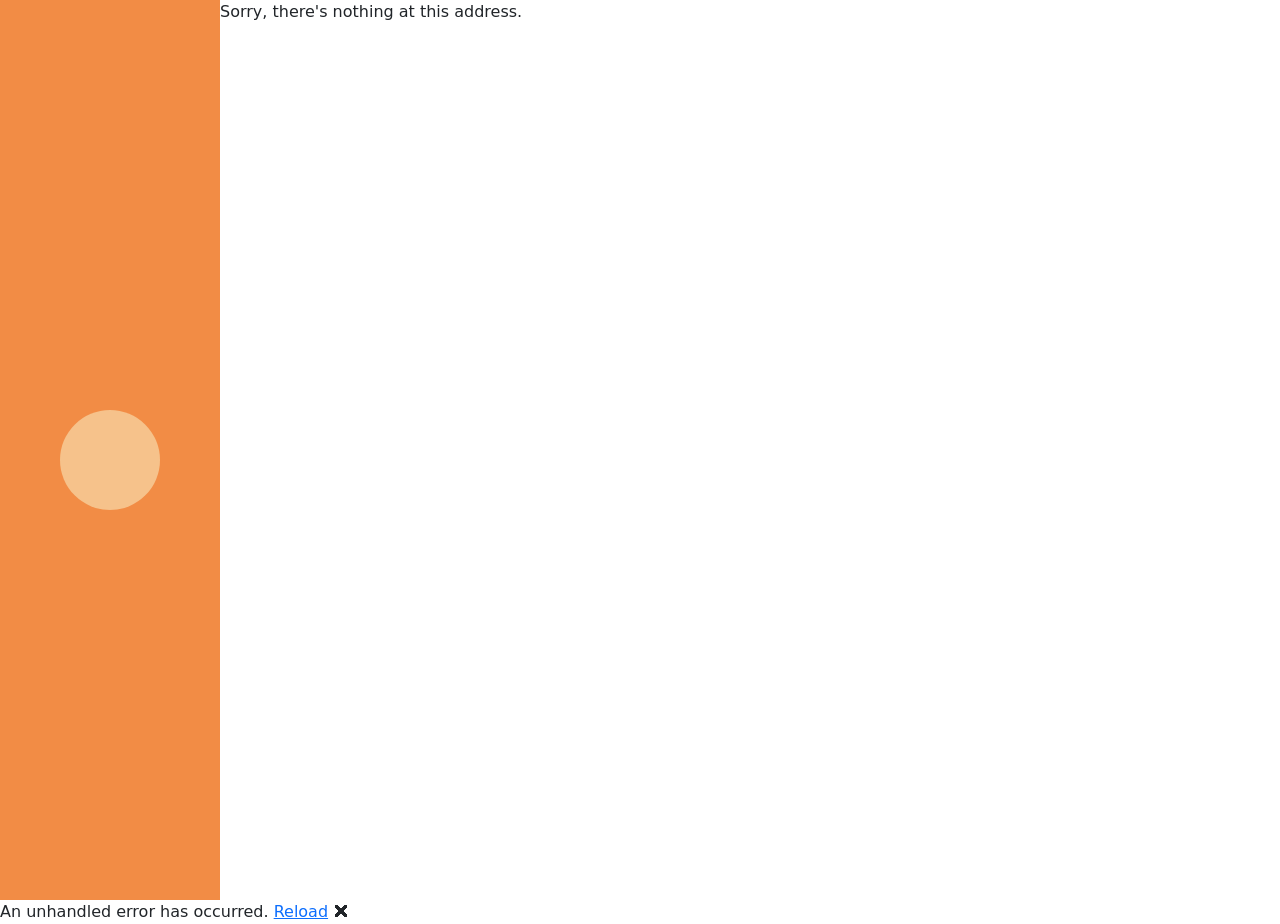
==== index.html @ cff7367c "deploy" ====
<!DOCTYPE html>
<html lang="en">

<head>
    <meta charset="utf-8" />
    <meta name="viewport" content="width=device-width, initial-scale=1.0" />
    <title>EZFood</title>
    <base href="/" />
    <link rel="stylesheet" href="lib/bootstrap/dist/css/bootstrap.min.css" />
    <link rel="stylesheet" href="css/app.css" />
    <link rel="icon" type="image/png" href="favicon.png" />
    <link href="EZFood.styles.css" rel="stylesheet" />
</head>

<body>
    <div id="app">
        <svg class="loading-progress">
            <circle r="40%" cx="50%" cy="50%" />
            <circle r="40%" cx="50%" cy="50%" />
        </svg>
        <div class="loading-progress-text"></div>
    </div>

    <div id="blazor-error-ui">
        An unhandled error has occurred.
        <a href="." class="reload">Reload</a>
        <span class="dismiss">🗙</span>
    </div>
    <script src="_framework/blazor.webassembly.js"></script>
</body>

</html>
---- css/app.css ----
.main-container {
    width: 100vw;
    height: 100vh;
    display: flex;
}

/* Sidebar */
.sidebar {
    width: 250px;
    background-color: #f28c45;
    display: flex;
    justify-content: center;
    align-items: flex-start;
    padding-top: 40px;
}

.profile-circle {
    width: 120px;
    height: 120px;
    background-color: #f4c89c;
    border-radius: 50%;
}

/* Content */
.content {
    flex: 1;
    background-color: #e5e5e5;
    display: flex;
    justify-content: center;
    align-items: center;
}

/* Grid */
.grid {
    display: grid;
    grid-template-columns: repeat(2, 200px);
    gap: 200px;
}

/* Cards */
.card {
    width: 200px;
    height: 200px;
    background-color: #9c9792;
    border-radius: 30px;
    display: flex;
    flex-direction: column;
    justify-content: center;
    align-items: center;
    cursor: pointer;
    transition: 0.3s;
    box-shadow: 0px 10px 20px rgba(0,0,0,0.2);
}

    .card:hover {
        transform: scale(1.05);
    }

    /* Active (Caja) */
    .card.active {
        background-color: #e4a25d;
    }

/* Icon */
.icon {
    font-size: 40px;
    margin-bottom: 10px;
}

.card p {
    color: white;
    font-size: 16px;
}

.register-box {
    background: #d9d9d9 !important;
    padding: 30px;
    border-radius: 20px;
    width: 420px;
    text-align: center;
    position: fixed;
    z-index: 10000;
}

    .register-box h3 {
        margin-bottom: 25px;
        font-weight: 600;
        color: #222;
    }

.register-grid {
    display: grid;
    grid-template-columns: 1fr 1fr;
    gap: 15px;
    margin-bottom: 25px;
}

.register-field {
    display: flex;
    flex-direction: column;
    align-items: flex-start;
    gap: 5px;
}

.register-field label {
    font-size: 13px;
    color: #444;
    margin-left: 5px;
}

    .register-field input {
        width: 100%;
        padding: 8px 12px;
        border-radius: 20px;
        border: none;
        background: #ececec;
        box-shadow: inset 0 1px 3px rgba(0,0,0,0.1);
    }

.register-btn {
    background: #F28C45;
    border: none;
    padding: 12px 40px;
    border-radius: 25px;
    color: white;
    font-size: 15px;
    cursor: pointer;
    width: 70%;
}

    .register-btn:hover {
        background: #e07a30;
    }
---- EZFood.styles.css ----
/* /Layout/MainLayout.razor.rz.scp.css */
.page[b-yrfzguyg7g] {
    position: relative;
    display: flex;
    flex-direction: column;
}

.main-layout[b-yrfzguyg7g] {
    display: flex;
    width: 100vw;
    height: 100vh;
    overflow: hidden;
}

.sidebar[b-yrfzguyg7g] {
    width: 220px;
    background: #F28C45;
    display: flex;
    flex-direction: column;
    align-items: center;
    padding-top: 20px;
    gap: 20px;
    flex-shrink: 0;
}

.profile-circle[b-yrfzguyg7g] {
    width: 100px;
    height: 100px;
    background: #F6C28B;
    border-radius: 50%;
}

.main-content[b-yrfzguyg7g] {
    flex: 1;
    overflow: hidden;
    display: flex;
    flex-direction: column;
}




/* /Layout/NavMenu.razor.rz.scp.css */
.navbar-toggler[b-8rkfbg2bf4] {
    background-color: rgba(255, 255, 255, 0.1);
}

.top-row[b-8rkfbg2bf4] {
    min-height: 3.5rem;
    background-color: rgba(0,0,0,0.4);
}

.navbar-brand[b-8rkfbg2bf4] {
    font-size: 1.1rem;
}

.bi[b-8rkfbg2bf4] {
    display: inline-block;
    position: relative;
    width: 1.25rem;
    height: 1.25rem;
    margin-right: 0.75rem;
    top: -1px;
    background-size: cover;
}

.bi-house-door-fill-nav-menu[b-8rkfbg2bf4] {
    background-image: url("data:image/svg+xml,%3Csvg xmlns='http://www.w3.org/2000/svg' width='16' height='16' fill='white' class='bi bi-house-door-fill' viewBox='0 0 16 16'%3E%3Cpath d='M6.5 14.5v-3.505c0-.245.25-.495.5-.495h2c.25 0 .5.25.5.5v3.5a.5.5 0 0 0 .5.5h4a.5.5 0 0 0 .5-.5v-7a.5.5 0 0 0-.146-.354L13 5.793V2.5a.5.5 0 0 0-.5-.5h-1a.5.5 0 0 0-.5.5v1.293L8.354 1.146a.5.5 0 0 0-.708 0l-6 6A.5.5 0 0 0 1.5 7.5v7a.5.5 0 0 0 .5.5h4a.5.5 0 0 0 .5-.5Z'/%3E%3C/svg%3E");
}

.bi-plus-square-fill-nav-menu[b-8rkfbg2bf4] {
    background-image: url("data:image/svg+xml,%3Csvg xmlns='http://www.w3.org/2000/svg' width='16' height='16' fill='white' class='bi bi-plus-square-fill' viewBox='0 0 16 16'%3E%3Cpath d='M2 0a2 2 0 0 0-2 2v12a2 2 0 0 0 2 2h12a2 2 0 0 0 2-2V2a2 2 0 0 0-2-2H2zm6.5 4.5v3h3a.5.5 0 0 1 0 1h-3v3a.5.5 0 0 1-1 0v-3h-3a.5.5 0 0 1 0-1h3v-3a.5.5 0 0 1 1 0z'/%3E%3C/svg%3E");
}

.bi-list-nested-nav-menu[b-8rkfbg2bf4] {
    background-image: url("data:image/svg+xml,%3Csvg xmlns='http://www.w3.org/2000/svg' width='16' height='16' fill='white' class='bi bi-list-nested' viewBox='0 0 16 16'%3E%3Cpath fill-rule='evenodd' d='M4.5 11.5A.5.5 0 0 1 5 11h10a.5.5 0 0 1 0 1H5a.5.5 0 0 1-.5-.5zm-2-4A.5.5 0 0 1 3 7h10a.5.5 0 0 1 0 1H3a.5.5 0 0 1-.5-.5zm-2-4A.5.5 0 0 1 1 3h10a.5.5 0 0 1 0 1H1a.5.5 0 0 1-.5-.5z'/%3E%3C/svg%3E");
}

.nav-item[b-8rkfbg2bf4] {
    font-size: 0.9rem;
    padding-bottom: 0.5rem;
}

    .nav-item:first-of-type[b-8rkfbg2bf4] {
        padding-top: 1rem;
    }

    .nav-item:last-of-type[b-8rkfbg2bf4] {
        padding-bottom: 1rem;
    }

    .nav-item[b-8rkfbg2bf4]  a {
        color: #d7d7d7;
        border-radius: 4px;
        height: 3rem;
        display: flex;
        align-items: center;
        line-height: 3rem;
    }

.nav-item[b-8rkfbg2bf4]  a.active {
    background-color: rgba(255,255,255,0.37);
    color: white;
}

.nav-item[b-8rkfbg2bf4]  a:hover {
    background-color: rgba(255,255,255,0.1);
    color: white;
}

@media (min-width: 641px) {
    .navbar-toggler[b-8rkfbg2bf4] {
        display: none;
    }

    .collapse[b-8rkfbg2bf4] {
        /* Never collapse the sidebar for wide screens */
        display: block;
    }

    .nav-scrollable[b-8rkfbg2bf4] {
        /* Allow sidebar to scroll for tall menus */
        height: calc(100vh - 3.5rem);
        overflow-y: auto;
    }
}
/* /Pages/Balance.razor.rz.scp.css */
.inventario-container[b-6p7bex81rv] {
    display: flex;
    width: 100vw;
    height: 100vh;
}

.sidebar[b-6p7bex81rv] {
    width: 220px;
    background: #F28C45;
    display: flex;
    flex-direction: column;
    align-items: center;
    padding-top: 20px;
    gap: 20px;
}

.profile-circle[b-6p7bex81rv] {
    width: 100px;
    height: 100px;
    background: #F6C28B;
    border-radius: 50%;
}

.side-button[b-6p7bex81rv] {
    background: #F6B26B;
    border: none;
    padding: 10px 20px;
    border-radius: 20px;
    color: white;
    cursor: pointer;
}

.content[b-6p7bex81rv] {
    flex: 1;
    padding: 30px 40px;
    background: #d9d9d9;
    display: flex;
    flex-direction: column;
    gap: 20px;
}

/* Paneles */
.balance-panels[b-6p7bex81rv] {
    display: flex;
    gap: 30px;
    flex: 1;
    width: 100%;
}

.panel[b-6p7bex81rv] {
    flex: 1;
    border-radius: 20px;
    padding: 25px;
    display: flex;
    flex-direction: column;
    gap: 10px;
    overflow-y: auto;
    min-width: 0;
}

.balance-item-Gasto[b-6p7bex81rv] {
    display: flex;
    justify-content: space-between;
    padding: 12px 16px;
    border-radius: 10px;
    background: rgba(255,255,255,0.5);
    font-size: 14px;
    gap: 10px;
}

.balance-item-Ingreso[b-6p7bex81rv] {
    display: flex;
    justify-content: space-between;
    padding: 12px 16px;
    border-radius: 10px;
    background: rgb(175,175,175,0.5);
    font-size: 14px;
    gap: 10px;
}

.panel h3[b-6p7bex81rv] {
    text-align: center;
    margin: 0 0 10px 0;
    font-weight: 600;
}

.panel-ingresos[b-6p7bex81rv] {
    background: white;
    color: #333;
}


.panel-gastos[b-6p7bex81rv] {
    background: #c8c8c8;
    color: #333;
}

/* Balance total */
.balance-total[b-6p7bex81rv] {
    display: flex;
    justify-content: center;
    align-items: center;
}

.balance-total span[b-6p7bex81rv] {
    background: #eee;
    padding: 10px 30px;
    border-radius: 20px;
    font-weight: 600;
    font-size: 16px;
}

.comfirm-overlay[b-6p7bex81rv] {
    position: fixed !important;
    top: 0 !important;
    width: 100vw !important;
    height: 100vh !important;
    bottom: 0 !important;
    z-index: 9999 !important;
    background: rgba(0, 0, 0, 0.6);
    display: flex;
    justify-content: center;
    align-items: center;
}

.comfirm-box[b-6p7bex81rv] {
    background: #a9a9a9 !important;
    padding: 25px;
    border-radius: 15px;
    width: 420px;
    text-align: center;
    color: white;
    position: relative;
    z-index: 10000;
}
/* /Pages/Caja.razor.rz.scp.css */
.caja-container[b-jybvwlp6mu] {
    display: flex;
    width: 100vw;
    height: 100vh;
}

.sidebar[b-jybvwlp6mu] {
    width: 220px;
    background: #F28C45;
    display: flex;
    flex-direction: column;
    align-items: center;
    padding-top: 20px;
}

.profile-circle[b-jybvwlp6mu] {
    width: 100px;
    height: 100px;
    background: #F6C28B;
    border-radius: 50%;
}

.caja-content[b-jybvwlp6mu] {
    flex: 1;
    display: flex;
    gap: 20px;
    padding: 20px 30px;
    background: #d9d9d9;
    overflow: hidden;
}

/* Panel izquierdo */
.panel-izquierdo[b-jybvwlp6mu] {
    flex: 1.2;
    display: flex;
    flex-direction: column;
    gap: 15px;
    overflow-y: auto;
}

.mesa-selector[b-jybvwlp6mu] {
    display: flex;
    align-items: center;
    gap: 10px;
}

.mesa-selector label[b-jybvwlp6mu] {
    font-weight: 600;
    font-size: 15px;
}

.mesa-selector select[b-jybvwlp6mu] {
    padding: 8px 15px;
    border-radius: 20px;
    border: none;
    background: white;
    font-size: 14px;
}

/* Grid de platos */
.platos-grid[b-jybvwlp6mu] {
    display: grid;
    grid-template-columns: repeat(auto-fill, minmax(140px, 1fr));
    gap: 12px;
    overflow-y: auto;
}

.plato-card[b-jybvwlp6mu] {
    background: white;
    border-radius: 15px;
    padding: 15px;
    cursor: pointer;
    display: flex;
    flex-direction: column;
    align-items: center;
    gap: 5px;
    text-align: center;
    transition: 0.2s;
    box-shadow: 0 2px 8px rgba(0,0,0,0.08);
}

.plato-card:hover[b-jybvwlp6mu] {
    transform: scale(1.03);
}

.plato-card.seleccionado[b-jybvwlp6mu] {
    background: #F28C45;
    color: white;
}

.plato-nombre[b-jybvwlp6mu] {
    font-size: 13px;
    font-weight: 600;
}

.plato-precio[b-jybvwlp6mu] {
    font-size: 12px;
    opacity: 0.8;
}

.cantidad-control[b-jybvwlp6mu] {
    display: flex;
    align-items: center;
    gap: 8px;
    margin-top: 5px;
}

.cantidad-control button[b-jybvwlp6mu] {
    width: 24px;
    height: 24px;
    border-radius: 50%;
    border: none;
    background: white;
    color: #F28C45;
    font-size: 16px;
    cursor: pointer;
    display: flex;
    align-items: center;
    justify-content: center;
    font-weight: bold;
}

.cantidad-control span[b-jybvwlp6mu] {
    font-weight: bold;
    font-size: 15px;
}

.btn-crear-orden[b-jybvwlp6mu] {
    background: #F28C45;
    border: none;
    padding: 12px;
    border-radius: 20px;
    color: white;
    font-size: 15px;
    cursor: pointer;
    width: 100%;
    font-weight: 600;
}

.btn-crear-orden:hover[b-jybvwlp6mu] {
    background: #e07a30;
}

/* Panel derecho */
.panel-derecho[b-jybvwlp6mu] {
    flex: 0.8;
    display: flex;
    flex-direction: column;
    gap: 12px;
    overflow-y: auto;
}

.panel-derecho h3[b-jybvwlp6mu] {
    margin: 0;
    font-size: 16px;
    font-weight: 600;
}

.sin-ordenes[b-jybvwlp6mu] {
    color: #888;
    font-size: 14px;
    text-align: center;
    margin-top: 20px;
}

.orden-card[b-jybvwlp6mu] {
    background: white;
    border-radius: 15px;
    padding: 15px;
    display: flex;
    flex-direction: column;
    gap: 10px;
    box-shadow: 0 2px 8px rgba(0,0,0,0.08);
}

.orden-header[b-jybvwlp6mu] {
    display: flex;
    justify-content: space-between;
    align-items: center;
}

.orden-mesa[b-jybvwlp6mu] {
    font-weight: 700;
    font-size: 15px;
}

.orden-total[b-jybvwlp6mu] {
    font-weight: 700;
    color: #F28C45;
    font-size: 15px;
}

.orden-platos[b-jybvwlp6mu] {
    display: flex;
    flex-direction: column;
    gap: 3px;
    font-size: 13px;
    color: #555;
}

.orden-actions[b-jybvwlp6mu] {
    display: flex;
    justify-content: flex-end;
}

.btn-cobrar[b-jybvwlp6mu] {
    background: #F28C45;
    border: none;
    padding: 8px 20px;
    border-radius: 15px;
    color: white;
    cursor: pointer;
    font-weight: 600;
}

.btn-cobrar:hover[b-jybvwlp6mu] {
    background: #e07a30;
}

.comfirm-overlay[b-jybvwlp6mu] {
    position: fixed !important;
    top: 0 !important;
    width: 100vw !important;
    height: 100vh !important;
    bottom: 0 !important;
    z-index: 9999 !important;
    background: rgba(0, 0, 0, 0.6);
    display: flex;
    justify-content: center;
    align-items: center;
}

.comfirm-box[b-jybvwlp6mu] {
    background: #a9a9a9 !important;
    padding: 25px;
    border-radius: 15px;
    width: 420px;
    text-align: center;
    color: white;
    position: relative;
    z-index: 10000;
}

.btn-editar[b-jybvwlp6mu] {
    background: #555;
    border: none;
    padding: 8px 15px;
    border-radius: 15px;
    color: white;
    cursor: pointer;
    font-weight: 600;
}

    .btn-editar:hover[b-jybvwlp6mu] {
        background: #777;
    }

.orden-actions[b-jybvwlp6mu] {
    display: flex;
    justify-content: flex-end;
    gap: 8px; /* ← agregar gap entre botones */
}

.btn-eliminar[b-jybvwlp6mu] {
    background: #cc3333;
    border: none;
    padding: 8px 12px;
    border-radius: 15px;
    color: white;
    cursor: pointer;
    font-weight: 600;
}

    .btn-eliminar:hover[b-jybvwlp6mu] {
        background: #aa2222;
    }

.modal-buttons .no[b-jybvwlp6mu] {
    background: red;
    border: none;
    padding: 10px 20px;
    border-radius: 20px;
    color: white;
}

.modal-buttons .yes[b-jybvwlp6mu] {
    background: limegreen;
    border: none;
    padding: 10px 20px;
    border-radius: 20px;
    color: white;
}
/* /Pages/Clientes.razor.rz.scp.css */
.inventario-container[b-ceb2bs2s63] {
    display: flex;
    width: 100vw;
    height: 100vh;
}

.sidebar[b-ceb2bs2s63] {
    width: 220px;
    background: #F28C45;
    display: flex;
    flex-direction: column;
    align-items: center;
    padding-top: 20px;
    gap: 20px;
}

.profile-circle[b-ceb2bs2s63] {
    width: 100px;
    height: 100px;
    background: #F6C28B;
    border-radius: 50%;
}

.side-button[b-ceb2bs2s63] {
    background: #F6B26B;
    border: none;
    padding: 10px 20px;
    border-radius: 20px;
    color: white;
    cursor: pointer;
}

.content[b-ceb2bs2s63] {
    flex: 1;
    padding: 20px 40px 40px 40px;
    background: #d9d9d9;
    display: flex;
    flex-direction: column;
    justify-content: flex-start;
    align-items: flex-start;
}

.search-bar[b-ceb2bs2s63] {
    margin-bottom: 15px;
}

    .search-bar input[b-ceb2bs2s63] {
        width: 300px;
        padding: 10px;
        border-radius: 20px;
        border: none;
    }

.table[b-ceb2bs2s63] {
    width: 100%;
}

.table-header[b-ceb2bs2s63],
.table-row[b-ceb2bs2s63] {
    display: grid;
    grid-template-columns: 1fr 2fr 1fr; /* Nit | Nombre | Acciones */
    align-items: center;
    margin-bottom: 10px;
}

.table-row[b-ceb2bs2s63] {
    background: #eee;
    padding: 10px;
    border-radius: 20px;
}

.actions button[b-ceb2bs2s63] {
    margin-left: 5px;
    border: none;
    cursor: pointer;
    background: transparent;
    font-size: 16px;
}

.comfirm-overlay[b-ceb2bs2s63] {
    position: fixed !important;
    top: 0 !important;
    width: 100vw !important;
    height: 100vh !important;
    bottom: 0 !important;
    z-index: 9999 !important;
    background: rgba(0, 0, 0, 0.6);
    display: flex;
    justify-content: center;
    align-items: center;
}

.comfirm-box[b-ceb2bs2s63] {
    background: #a9a9a9 !important;
    padding: 25px;
    border-radius: 15px;
    width: 420px;
    text-align: center;
    color: white;
    position: relative;
    z-index: 10000;
}

.modal-buttons[b-ceb2bs2s63] {
    display: flex;
    justify-content: space-around;
    margin-top: 20px;
}

    .modal-buttons .no[b-ceb2bs2s63] {
        background: red;
        border: none;
        padding: 10px 20px;
        border-radius: 20px;
        color: white;
    }

    .modal-buttons .yes[b-ceb2bs2s63] {
        background: limegreen;
        border: none;
        padding: 10px 20px;
        border-radius: 20px;
        color: white;
    }
/* /Pages/Ezbot.razor.rz.scp.css */
.chat-historial[b-xb0d9fbgmd] {
    flex: 1;
    overflow-y: auto;
    display: flex;
    flex-direction: column;
    gap: 12px;
    padding: 10px;
    background: #e8e8e8;
    border-radius: 20px;
    min-height: 300px;
    max-height: 500px;
}

.chat-sugerencias[b-xb0d9fbgmd] {
    display: flex;
    flex-direction: column;
    gap: 10px;
    align-items: center;
    padding: 20px;
}

    .chat-sugerencias p[b-xb0d9fbgmd] {
        color: #888;
        font-size: 14px;
    }

.sugerencia[b-xb0d9fbgmd] {
    background: white;
    padding: 10px 20px;
    border-radius: 20px;
    cursor: pointer;
    font-size: 13px;
    width: 100%;
    max-width: 400px;
    text-align: center;
    transition: 0.2s;
    box-shadow: 0 2px 6px rgba(0,0,0,0.08);
}

    .sugerencia:hover[b-xb0d9fbgmd] {
        background: #F28C45;
        color: white;
    }

.mensaje[b-xb0d9fbgmd] {
    display: flex;
    width: 100%;
}

.mensaje-usuario[b-xb0d9fbgmd] {
    justify-content: flex-end;
}

.mensaje-bot[b-xb0d9fbgmd] {
    justify-content: flex-start;
}

.mensaje-contenido[b-xb0d9fbgmd] {
    display: flex;
    align-items: flex-start;
    gap: 8px;
    max-width: 75%;
}

.bot-icon[b-xb0d9fbgmd] {
    font-size: 20px;
    margin-top: 4px;
}

.mensaje-texto[b-xb0d9fbgmd] {
    padding: 10px 15px;
    border-radius: 15px;
    font-size: 14px;
    line-height: 1.5;
    white-space: pre-wrap;
}

.mensaje-usuario .mensaje-texto[b-xb0d9fbgmd] {
    background: #F28C45;
    color: white;
    border-bottom-right-radius: 4px;
}

.mensaje-bot .mensaje-texto[b-xb0d9fbgmd] {
    background: white;
    color: #333;
    border-bottom-left-radius: 4px;
}

/* Animación de typing */
.typing[b-xb0d9fbgmd] {
    display: flex;
    gap: 4px;
    align-items: center;
    padding: 12px 16px !important;
}

    .typing span[b-xb0d9fbgmd] {
        width: 8px;
        height: 8px;
        background: #aaa;
        border-radius: 50%;
        animation: bounce-b-xb0d9fbgmd 1.2s infinite;
    }

        .typing span:nth-child(2)[b-xb0d9fbgmd] {
            animation-delay: 0.2s;
        }

        .typing span:nth-child(3)[b-xb0d9fbgmd] {
            animation-delay: 0.4s;
        }

@keyframes bounce-b-xb0d9fbgmd {
    0%, 60%, 100% {
        transform: translateY(0);
    }

    30% {
        transform: translateY(-6px);
    }
}

/* Input */
.chat-input[b-xb0d9fbgmd] {
    display: flex;
    gap: 10px;
}

    .chat-input input[b-xb0d9fbgmd] {
        flex: 1;
        padding: 12px 20px;
        border-radius: 25px;
        border: none;
        font-size: 14px;
        background: white;
    }

    .chat-input button[b-xb0d9fbgmd] {
        background: #F28C45;
        border: none;
        width: 48px;
        height: 48px;
        border-radius: 50%;
        color: white;
        font-size: 18px;
        cursor: pointer;
        transition: 0.2s;
    }

        .chat-input button:hover[b-xb0d9fbgmd] {
            background: #e07a30;
        }

        .chat-input button:disabled[b-xb0d9fbgmd] {
            background: #ccc;
            cursor: not-allowed;
        }

.inventario-container[b-xb0d9fbgmd] {
    display: flex;
    width: 100vw;
    height: 100vh;
    overflow: hidden;
}

.sidebar[b-xb0d9fbgmd] {
    width: 220px;
    background: #F28C45;
    display: flex;
    flex-direction: column;
    align-items: center;
    padding-top: 20px;
    flex-shrink: 0;
}

.profile-circle[b-xb0d9fbgmd] {
    width: 100px;
    height: 100px;
    background: #F6C28B;
    border-radius: 50%;
}

.content[b-xb0d9fbgmd] {
    flex: 1;
    padding: 20px 40px;
    background: #d9d9d9;
    overflow: hidden;
}

.chat-historial[b-xb0d9fbgmd] {
    flex: 1;
    overflow-y: auto;
    display: flex;
    flex-direction: column;
    gap: 12px;
    padding: 15px;
    background: #e8e8e8;
    border-radius: 20px;
    height: calc(100vh - 280px);
}

.modo-selector[b-xb0d9fbgmd] {
    display: flex;
    gap: 10px;
    justify-content: center;
}

.btn-modo[b-xb0d9fbgmd] {
    padding: 8px 20px;
    border-radius: 20px;
    border: none;
    background: #c8c8c8;
    color: #333;
    cursor: pointer;
    font-size: 13px;
    transition: 0.2s;
}

    .btn-modo.activo[b-xb0d9fbgmd] {
        background: #F28C45;
        color: white;
        font-weight: 600;
    }

    .btn-modo:hover[b-xb0d9fbgmd] {
        background: #F28C45;
        color: white;
    }
/* /Pages/Gestion.razor.rz.scp.css */
.gestion-container[b-t6revekhrz] {
    display: flex;
    width: 100vw;
    height: 100vh;
    overflow: hidden;
}

/* Sidebar izquierda */
.sidebar[b-t6revekhrz] {
    width: 220px;
    background: #F28C45;
    display: flex;
    flex-direction: column;
    align-items: center;
    padding-top: 20px;
    gap: 15px;
}

/* Círculo */
.profile-circle[b-t6revekhrz] {
    width: 100px;
    height: 100px;
    background: #F6C28B;
    border-radius: 50%;
    margin-bottom: 40px;
}

/* Botón lateral */
.side-button[b-t6revekhrz] {
    background: #F6B26B;
    border: none;
    padding: 10px 20px;
    border-radius: 20px;
    color: white;
    cursor: pointer;
    transition: 0.3s;
    width: 160px;
    text-align: center;
}

    .side-button:hover[b-t6revekhrz] {
        background: #e89a4d;
    }

/* Contenido derecho */
.content[b-t6revekhrz] {
    flex: 1;
    background: #d9d9d9;
    display: flex;
    justify-content: center;
    align-items: center;
}

/* Grid de botones */
.grid-buttons[b-t6revekhrz] {
    display: grid;
    grid-template-columns: repeat(2, 200px);
    gap: 80px;
}

/* Cards */
.card[b-t6revekhrz] {
    width: 200px;
    height: 200px;
    background: #9c9590;
    border-radius: 25px;
    display: flex;
    flex-direction: column;
    justify-content: center;
    align-items: center;
    cursor: pointer;
    box-shadow: 0px 10px 20px rgba(0,0,0,0.2);
    transition: 0.3s;
}

/* Hover */
.card:hover[b-t6revekhrz] {
    transform: scale(1.05);
    background: #F6B26B;
}

/* Icono */
.icon[b-t6revekhrz] {
    font-size: 40px;
    margin-bottom: 10px;
}

/* Texto */
.card p[b-t6revekhrz] {
    color: white;
    font-size: 12px;
}
/* /Pages/Inventario.razor.rz.scp.css */
.inventario-container[b-bkf42w5387] {
    display: flex;
    width: 100vw;
    height: 100vh;
    position: relative;
}

/* Sidebar */
.sidebar[b-bkf42w5387] {
    width: 220px;
    background: #F28C45;
    display: flex;
    flex-direction: column;
    align-items: center;
    padding-top: 20px; 
    gap: 20px; 
}

.profile-circle[b-bkf42w5387] {
    width: 100px;
    height: 100px;
    background: #F6C28B;
    border-radius: 50%;
    margin-bottom: 40px;
}

.side-button[b-bkf42w5387] {
    background: #F6B26B;
    border: none;
    padding: 10px 20px;
    border-radius: 20px;
    color: white;
    cursor: pointer;
}

/* Content */
.content[b-bkf42w5387] {
    flex: 1;
    padding: 40px;
    background: #d9d9d9;
    display: flex;
    flex-direction: column;
}

.search-bar[b-bkf42w5387] {
    margin-bottom: 15px; /* ← pegado a la tabla */
}

/* Search */
.search-bar input[b-bkf42w5387] {
    width: 300px;
    padding: 10px;
    border-radius: 20px;
    border: none;
}

/* Table */
.table[b-bkf42w5387] {
    width: 100%;
    flex: 1;
}

.table-header[b-bkf42w5387],
.table-row[b-bkf42w5387] {
    display: grid;
    grid-template-columns: 2fr 1fr 1fr 1fr;
    align-items: center;
    margin-bottom: 10px;
}

.table-row[b-bkf42w5387] {
    background: #eee;
    padding: 10px;
    border-radius: 20px;
}

/* Actions */
.actions button[b-bkf42w5387] {
    margin-left: 5px;
    border: none;
    cursor: pointer;
    background: transparent;
    font-size: 16px;
}

/* Modal */
.comfirm-overlay[b-bkf42w5387] {
    position: fixed !important;
    top: 0 !important;
    width: 100vw !important;
    height: 100vh !important;
    bottom: 0 !important;
    z-index: 9999 !important;
    background: rgba(0, 0, 0, 0.6);
    display: flex;
    justify-content: center;
    align-items: center;
}

.comfirm-box[b-bkf42w5387] {
    background: #a9a9a9 !important;
    padding: 25px;
    border-radius: 15px;
    width: 420px;
    text-align: center;
    color: white;
    position: relative;
    z-index: 10000;
}
/* botones */
.modal-buttons[b-bkf42w5387] {
    display: flex;
    justify-content: space-around;
    margin-top: 20px;
}

.modal-buttons .no[b-bkf42w5387] {
    background: red;
    border: none;
    padding: 10px 20px;
    border-radius: 20px;
    color: white;
}

.modal-buttons .yes[b-bkf42w5387] {
    background: limegreen;
    border: none;
    padding: 10px 20px;
    border-radius: 20px;
    color: white;
}
/* /Pages/Platos.razor.rz.scp.css */
.inventario-container[b-mahdskvddr] {
    display: flex;
    width: 100vw;
    height: 100vh;
    position: relative;
}

.sidebar[b-mahdskvddr] {
    width: 220px;
    background: #F28C45;
    display: flex;
    flex-direction: column;
    align-items: center;
    padding-top: 20px;
    gap: 20px;
}

.profile-circle[b-mahdskvddr] {
    width: 100px;
    height: 100px;
    background: #F6C28B;
    border-radius: 50%;
}

.side-button[b-mahdskvddr] {
    background: #F6B26B;
    border: none;
    padding: 10px 20px;
    border-radius: 20px;
    color: white;
    cursor: pointer;
}

.content[b-mahdskvddr] {
    flex: 1;
    padding: 20px 40px 40px 40px; 
    background: #d9d9d9;
    display: flex;
    flex-direction: column;
    justify-content: flex-start; 
    align-items: flex-start; 
}

.search-bar[b-mahdskvddr] {
    margin-bottom: 15px;
    width: 100%; 
}

.search-bar input[b-mahdskvddr] {
    width: 300px;
    padding: 10px;
    border-radius: 20px;
    border: none;
}

.table[b-mahdskvddr] {
    width: 100%;
}

.table-header[b-mahdskvddr],
.table-row[b-mahdskvddr] {
    display: grid;
    grid-template-columns: 2fr 1fr 1fr;
    align-items: center;
    margin-bottom: 10px;
}

.table-row[b-mahdskvddr] {
    background: #eee;
    padding: 10px;
    border-radius: 20px;
}

.actions button[b-mahdskvddr] {
    margin-left: 5px;
    border: none;
    cursor: pointer;
    background: transparent;
    font-size: 16px;
}

.comfirm-overlay[b-mahdskvddr] {
    position: fixed !important;
    top: 0 !important;
    width: 100vw !important;
    height: 100vh !important;
    bottom: 0 !important;
    z-index: 9999 !important;
    background: rgba(0, 0, 0, 0.6);
    display: flex;
    justify-content: center;
    align-items: center;
}

.comfirm-box[b-mahdskvddr] {
    background: #2e2e2e !important;
    padding: 25px;
    border-radius: 15px;
    width: 420px;
    text-align: center;
    color: white;
    position: relative;
    z-index: 10000;
}

.modal-buttons[b-mahdskvddr] {
    display: flex;
    justify-content: space-around;
    margin-top: 20px;
}

    .modal-buttons .no[b-mahdskvddr] {
        background: red;
        border: none;
        padding: 10px 20px;
        border-radius: 20px;
        color: white;
    }

    .modal-buttons .yes[b-mahdskvddr] {
        background: limegreen;
        border: none;
        padding: 10px 20px;
        border-radius: 20px;
        color: white;
    }
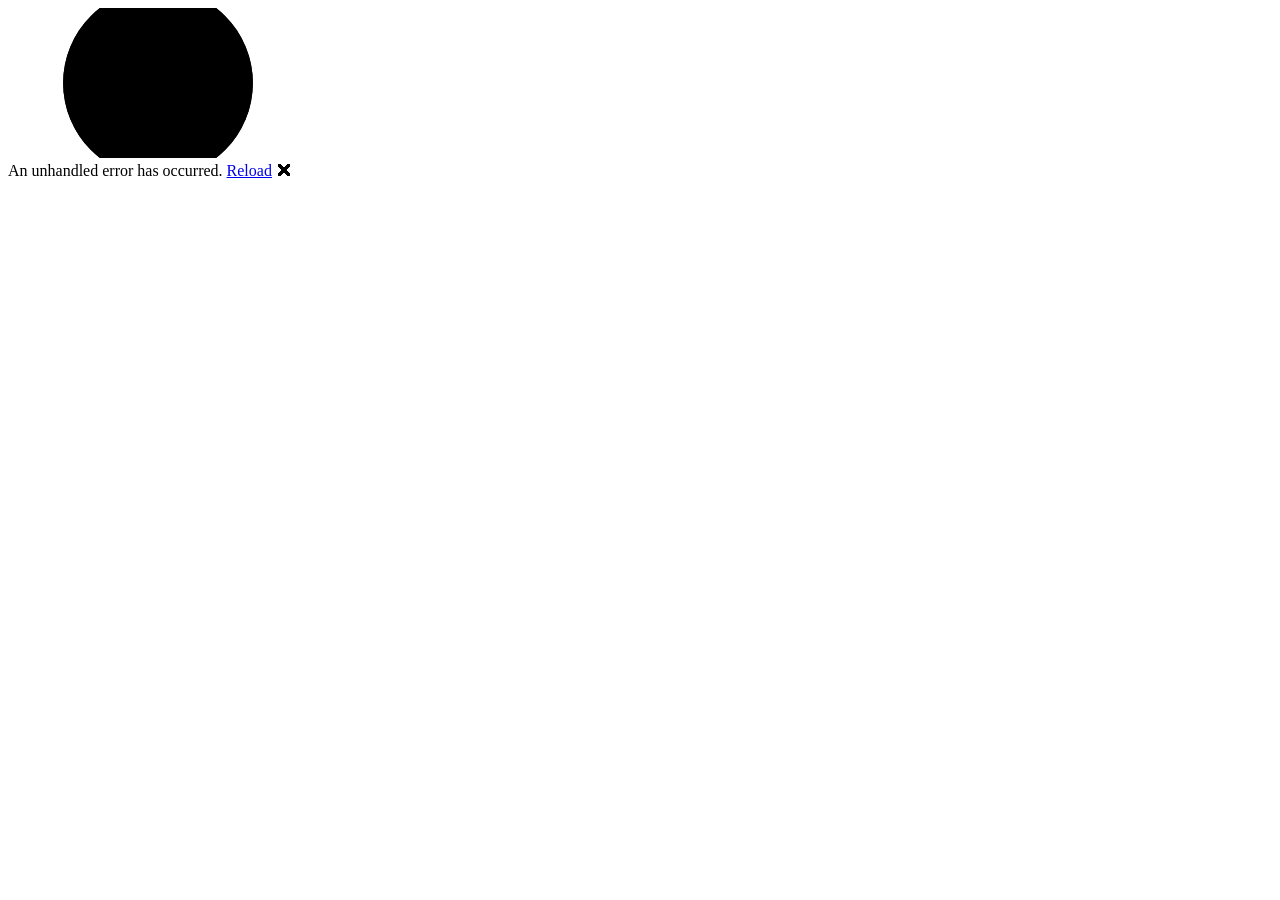
==== commit cf69dc5e: "fix: base href for GitHub Pages" ====
--- a/index.html
+++ b/index.html
@@ -5,7 +5,7 @@
     <meta charset="utf-8" />
     <meta name="viewport" content="width=device-width, initial-scale=1.0" />
     <title>EZFood</title>
-    <base href="/" />
+    <base href="/EZFood/"/>
     <link rel="stylesheet" href="lib/bootstrap/dist/css/bootstrap.min.css" />
     <link rel="stylesheet" href="css/app.css" />
     <link rel="icon" type="image/png" href="favicon.png" />
